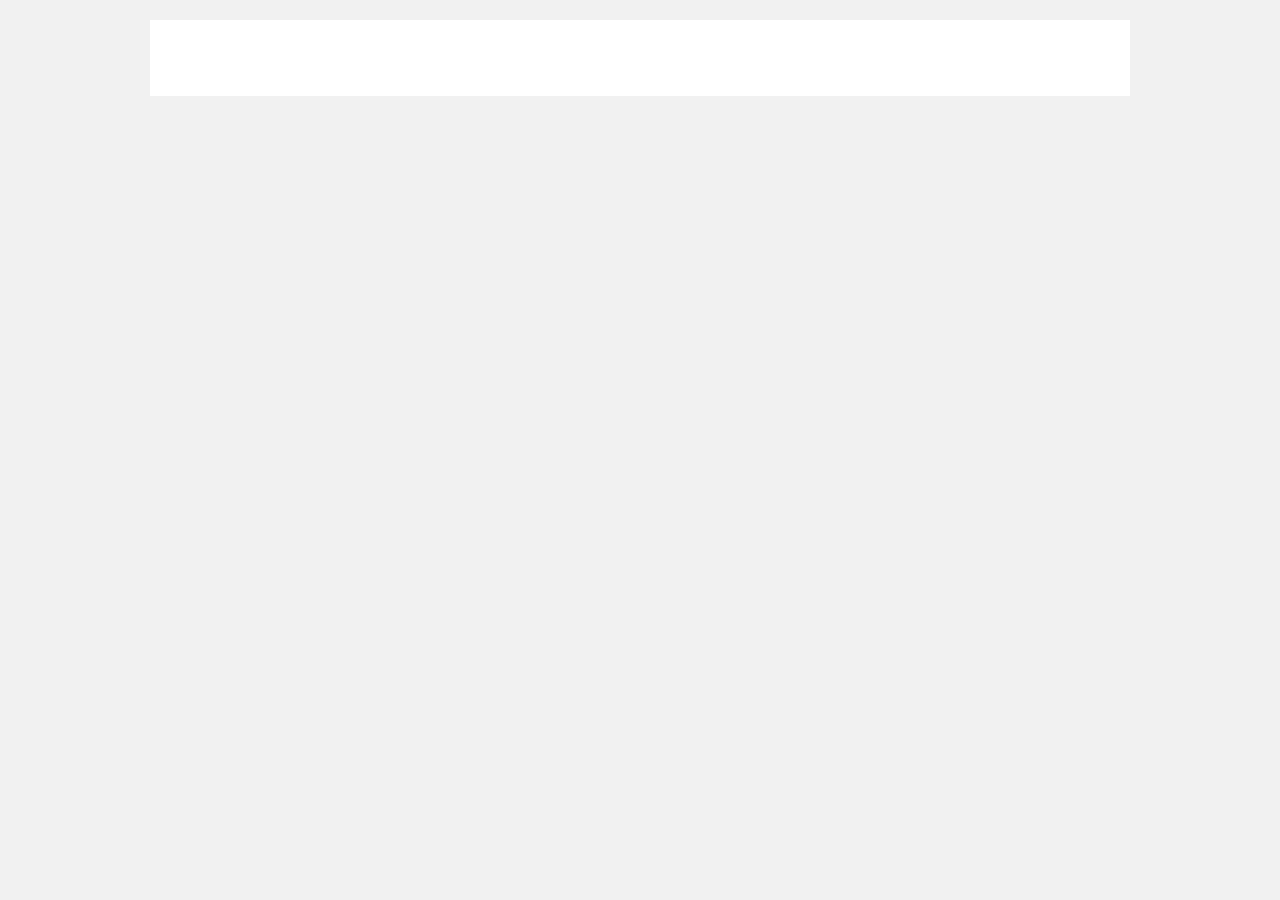
==== FL11_HW1/homework/index.html @ 654b4e23 "Merge remote-tracking branch 'origin/master'" ====
<!DOCTYPE html>
<html lang="en">

<head>
  <meta charset="utf-8">
  <title>HTML Basics</title>
  <link rel="stylesheet" href="style.css">
</head>

<body>
  <div id="wrapper">
    <div id="main">
      <div id="container">
        <div id="content" role="main">
          <!-- TODO: Content goes here -->
        </div>
      </div>
    </div>
  </div>
</body>

</html>
---- FL11_HW1/homework/style.css ----
html,body,div,span,applet,object,iframe,h1,h2,h3,h4,h5,h6,p,blockquote,pre,a,abbr,acronym,address,big,cite,code,del,dfn,em,font,img,ins,kbd,q,s,samp,small,strike,strong,sub,sup,tt,var,b,u,i,center,dl,dt,dd,ol,ul,li,fieldset,form,label,legend,table,caption,tbody,tfoot,thead,tr,th,td{background:transparent;border:0;margin:0;padding:0;vertical-align:baseline}body{line-height:1}h1,h2,h3,h4,h5,h6{clear:both;font-weight:normal}ol,ul{list-style:none}blockquote{quotes:none}blockquote:before,blockquote:after{content:'';content:none}del{text-decoration:line-through}table{border-collapse:collapse;border-spacing:0}a img{border:0}#container{float:left;margin:0 -240px 0 0;width:100%}#primary,#secondary{float:right;overflow:hidden;width:220px}#secondary{clear:right}#footer{clear:both;width:100%}.one-column #content{margin:0 auto;width:640px}.single-attachment #content{margin:0 auto;width:900px}body,input,textarea,.page-title span,.pingback a.url{font-family:Georgia,"Bitstream Charter",serif}h3#comments-title,h3#reply-title,#access .menu,#access div.menu ul,#cancel-comment-reply-link,.form-allowed-tags,#site-info,#site-title,#wp-calendar,.comment-meta,.comment-body tr th,.comment-body thead th,.entry-content label,.entry-content tr th,.entry-content thead th,.entry-meta,.entry-title,.entry-utility,#respond label,.navigation,.page-title,.pingback p,.reply,.widget-title,.wp-caption-text{font-family:"Helvetica Neue",Arial,Helvetica,"Nimbus Sans L",sans-serif}input[type="submit"]{font-family:"Helvetica Neue",Arial,Helvetica,"Nimbus Sans L",sans-serif}pre{font-family:"Courier 10 Pitch",Courier,monospace}code{font-family:Monaco,Consolas,"Andale Mono","DejaVu Sans Mono",monospace}#access .menu-header,div.menu,#colophon,#branding,#main,#wrapper{margin:0 auto;width:940px}#wrapper{background:#fff;margin-top:20px;padding:0 20px}#footer-widget-area{overflow:hidden}#footer-widget-area .widget-area{float:left;margin-right:20px;width:220px}#footer-widget-area #fourth{margin-right:0}#site-info{float:left;font-size:14px;font-weight:bold;width:700px}#site-generator{float:right;width:220px}body{background:#f1f1f1}body,input,textarea{color:#666;font-size:12px;line-height:18px}hr{background-color:#e7e7e7;border:0;clear:both;height:1px;margin-bottom:18px}p{margin-bottom:18px}ul{list-style:square;margin:0 0 18px 1.5em}ol{list-style:decimal;margin:0 0 18px 1.5em}ol ol{list-style:upper-alpha}ol ol ol{list-style:lower-roman}ol ol ol ol{list-style:lower-alpha}ul ul,ol ol,ul ol,ol ul{margin-bottom:0}dl{margin:0 0 24px 0}dt{font-weight:bold}dd{margin-bottom:18px}strong{font-weight:bold}cite,em,i{font-style:italic}big{font-size:131.25%}ins{background:#ffc;text-decoration:none}blockquote{font-style:italic;padding:0 3em}blockquote cite,blockquote em,blockquote i{font-style:normal}pre{background:#f7f7f7;color:#222;line-height:18px;margin-bottom:18px;overflow:auto;padding:1.5em}abbr,acronym{cursor:help}sup,sub{height:0;line-height:1;position:relative;vertical-align:baseline}sup{bottom:1ex}sub{top:.5ex}small{font-size:smaller}input{margin-bottom:10px}input[type="text"],input[type="password"],input[type="email"],input[type="url"],input[type="number"],textarea{background:#f9f9f9;border:1px solid #ccc;box-shadow:inset 1px 1px 1px rgba(0,0,0,0.1);-moz-box-shadow:inset 1px 1px 1px rgba(0,0,0,0.1);-webkit-box-shadow:inset 1px 1px 1px rgba(0,0,0,0.1);padding:2px}a:link{color:#06c}a:visited{color:#743399}a:active,a:hover{color:#ff4b33}.screen-reader-text{clip:rect(1px,1px,1px,1px);overflow:hidden;position:absolute !important;height:1px;width:1px}#header{padding:30px 0 0 0}#site-title{float:left;font-size:30px;line-height:36px;margin:0 0 18px 0;width:700px}#site-title a{color:#000;font-weight:bold;text-decoration:none}#site-description{color:#000;clear:right;float:right;font-style:italic;margin:15px 0 18px 0;opacity:.65;width:220px}#branding img{border-top:4px solid #000;border-bottom:1px solid #000;display:block;float:left}#access{background:#000;display:block;float:left;margin:0 auto;width:940px}#access .menu-header,div.menu{font-size:13px;margin-left:12px;width:928px}#access .menu-header ul,div.menu ul{list-style:none;margin:0}#access .menu-header li,div.menu li{float:left;position:relative}#access a{color:#aaa;display:block;line-height:38px;padding:0 10px;text-decoration:none}#access ul ul{box-shadow:0 3px 3px rgba(0,0,0,0.2);-moz-box-shadow:0 3px 3px rgba(0,0,0,0.2);-webkit-box-shadow:0 3px 3px rgba(0,0,0,0.2);display:none;position:absolute;top:38px;left:0;float:left;width:180px;z-index:99999}#access ul ul li{min-width:180px}#access ul ul ul{left:100%;top:0}#access ul ul a{background:#333;line-height:1em;padding:10px;width:160px;height:auto}#access li:hover>a,#access ul ul:hover>a{background:#333;color:#fff}#access ul li:hover>ul{display:block}#access ul li.current_page_item>a,#access ul li.current_page_ancestor>a,#access ul li.current-menu-ancestor>a,#access ul li.current-menu-item>a,#access ul li.current-menu-parent>a{color:#fff}* html #access ul li.current_page_item a,* html #access ul li.current_page_ancestor a,* html #access ul li.current-menu-ancestor a,* html #access ul li.current-menu-item a,* html #access ul li.current-menu-parent a,* html #access ul li a:hover{color:#fff}#main{clear:both;overflow:hidden;padding:40px 0 0 0}#content{margin-bottom:36px}#content,#content input,#content textarea{color:#333;font-size:16px;line-height:24px}#content p,#content ul,#content ol,#content dd,#content pre,#content hr{margin-bottom:24px}#content ul ul,#content ol ol,#content ul ol,#content ol ul{margin-bottom:0}#content pre,#content kbd,#content tt,#content var{font-size:15px;line-height:21px}#content code{font-size:13px}#content dt,#content th{color:#000}#content h1,#content h2,#content h3,#content h4,#content h5,#content h6{color:#000;line-height:1.5em;margin:0 0 20px 0}#content table{border:1px solid #e7e7e7;margin:0 -1px 24px 0;text-align:left;width:100%}#content tr th,#content thead th{color:#777;font-size:12px;font-weight:bold;line-height:18px;padding:9px 24px;border-right:1px solid #e7e7e7}#content tr td{border-top:1px solid #e7e7e7;padding:6px 24px;border-right:1px solid #e7e7e7}#content tr.odd td{background:#f2f7fc}.hentry{margin:0 0 48px 0}.home .sticky{background:#f2f7fc;border-top:4px solid #000;margin-left:-20px;margin-right:-20px;padding:18px 20px}.single .hentry{margin:0 0 36px 0}.page-title{color:#000;font-size:14px;font-weight:bold;margin:0 0 36px 0}.page-title span{color:#333;font-size:16px;font-style:italic;font-weight:normal}.page-title a:link,.page-title a:visited{color:#777;text-decoration:none}.page-title a:active,.page-title a:hover{color:#ff4b33}#content .entry-title{color:#000;font-size:21px;font-weight:bold;line-height:1.3em;margin-bottom:0}.entry-title a:link,.entry-title a:visited{color:#000;text-decoration:none}.entry-title a:active,.entry-title a:hover{color:#ff4b33}.entry-meta{color:#777;font-size:12px}.entry-meta abbr,.entry-utility abbr{border:0}.entry-meta abbr:hover,.entry-utility abbr:hover{border-bottom:1px dotted #666}.single-author .by-author{position:absolute !important;clip:rect(1px 1px 1px 1px);clip:rect(1px,1px,1px,1px)}.entry-content,.entry-summary{clear:both;padding:12px 0 0 0}.entry-content .more-link{white-space:nowrap}#content .entry-summary p:last-child{margin-bottom:12px}.entry-content fieldset{border:1px solid #e7e7e7;margin:0 0 24px 0;padding:24px}.entry-content fieldset legend{background:#fff;color:#000;font-weight:bold;padding:0 24px}.entry-content input{margin:0 0 24px 0}.entry-content input.file,.entry-content input.button{margin-right:24px}.entry-content label{color:#777;font-size:12px}.entry-content select{margin:0 0 24px 0}.entry-content sup,.entry-content sub{font-size:10px}.entry-content blockquote.left{float:left;margin-left:0;margin-right:24px;text-align:right;width:33%}.entry-content blockquote.right{float:right;margin-left:24px;margin-right:0;text-align:left;width:33%}.page-link{clear:both;color:#000;font-weight:bold;line-height:48px;word-spacing:.5em}.page-link a:link,.page-link a:visited{background:#f1f1f1;color:#333;font-weight:normal;padding:.5em .75em;text-decoration:none}.home .sticky .page-link a{background:#d9e8f7}.page-link a:active,.page-link a:hover{color:#ff4b33}body.page .edit-link{clear:both;display:block}#entry-author-info{background:#f2f7fc;border-top:4px solid #000;clear:both;font-size:14px;line-height:20px;margin:24px 0;overflow:hidden;padding:18px 20px}#entry-author-info #author-avatar{background:#fff;border:1px solid #e7e7e7;float:left;height:60px;margin:0 -104px 0 0;padding:11px}#entry-author-info #author-description{float:left;margin:0 0 0 104px}#entry-author-info h2{color:#000;font-size:100%;font-weight:bold;margin-bottom:0}.entry-utility{clear:both;color:#777;font-size:12px;line-height:18px}.entry-meta a,.entry-utility a{color:#777}.entry-meta a:hover,.entry-utility a:hover{color:#ff4b33}#content .video-player{padding:0}.format-standard .wp-video,.format-standard .wp-audio-shortcode,.format-audio .wp-audio-shortcode,.format-standard .video-player{margin-bottom:24px}.home #content .format-aside p,.home #content .category-asides p{font-size:14px;line-height:20px;margin-bottom:10px;margin-top:0}.format-gallery .size-thumbnail img,.category-gallery .size-thumbnail img{border:10px solid #f1f1f1;margin-bottom:0}.format-gallery .gallery-thumb,.category-gallery .gallery-thumb{float:left;margin-right:20px;margin-top:-4px}.home #content .format-gallery .entry-utility,.home #content .category-gallery .entry-utility{padding-top:4px}.attachment .entry-content .entry-caption{font-size:140%;margin-top:24px}.attachment .entry-content .nav-previous a:before{content:'\2190\00a0'}.attachment .entry-content .nav-next a:after{content:'\00a0\2192'}#content img.size-auto,#content img.size-full,#content img.size-large,#content img.size-medium,#content .entry-attachment img,#content .widget-container img{max-width:100%;height:auto}#ie8 #content img.size-auto,#ie8 #content img.size-full,#ie8 #content img.size-large,#ie8 #content img.size-medium,#ie8 #content .entry-attachment img{width:auto}.alignleft,img.alignleft{display:inline;float:left;margin-right:24px;margin-top:4px}.alignright,img.alignright{display:inline;float:right;margin-left:24px;margin-top:4px}.aligncenter,img.aligncenter{clear:both;display:block;margin-left:auto;margin-right:auto}img.alignleft,img.alignright,img.aligncenter{margin-bottom:12px}.wp-caption{background:#f1f1f1;line-height:18px;margin-bottom:20px;max-width:100%;padding:4px;text-align:center}.wp-caption img{margin:5px 5px 0;max-width:622px}.wp-caption p.wp-caption-text{color:#777;font-size:12px;margin:5px}.wp-smiley{margin:0}.gallery{margin:0 auto 18px}.gallery .gallery-item{float:left;margin-top:0;text-align:center}.gallery-columns-1 .gallery-item{width:100%}.gallery-columns-2 .gallery-item{width:50%}.gallery-columns-3 .gallery-item{width:33%}.gallery-columns-4 .gallery-item{width:25%}.gallery-columns-5 .gallery-item{width:20%}.gallery-columns-6 .gallery-item{width:16%}.gallery-columns-7 .gallery-item{width:14%}.gallery-columns-8 .gallery-item{width:12%}.gallery-columns-9 .gallery-item{width:11%}.gallery-columns-1 img{max-width:620px}.gallery-columns-2 img{max-width:288px}.gallery-columns-3 img{max-width:177px}.gallery-columns-4 img{max-width:122px}.gallery-columns-5 img{max-width:88px}.gallery-columns-6 img{max-width:66px}.gallery-columns-7 img{max-width:50px}.gallery-columns-8 img{max-width:39px}.gallery-columns-9 img{max-width:29px}.gallery-item img{height:auto}.gallery-columns-2 .attachment-medium{max-width:92%;height:auto}.gallery-columns-4 .attachment-thumbnail{max-width:84%;height:auto}.gallery .gallery-caption{color:#777;font-size:12px;margin:0 0 12px}.gallery dl{margin:0}.gallery img{border:10px solid #f1f1f1}.gallery br+br{display:none}#content .entry-attachment img{display:block;margin:0 auto}.navigation{color:#777;font-size:12px;line-height:18px;overflow:hidden}.navigation a:link,.navigation a:visited{color:#777;text-decoration:none}.navigation a:active,.navigation a:hover{color:#ff4b33}.nav-previous{float:left;width:50%}.nav-next{float:right;text-align:right;width:50%}#nav-above{margin:0 0 18px 0}#nav-above{display:none}.paged #nav-above,.single #nav-above{display:block}#nav-below{margin:-18px 0 0 0}#comments{clear:both}#comments .navigation{padding:0 0 18px 0}h3#comments-title,h3#reply-title{color:#000;font-size:20px;font-weight:bold;margin-bottom:0}h3#comments-title{padding:24px 0}.commentlist{list-style:none;margin:0}.commentlist li.comment{border-bottom:1px solid #e7e7e7;line-height:24px;margin:0 0 24px 0;padding:0 0 0 56px;position:relative}.commentlist li:last-child{border-bottom:0;margin-bottom:0}#comments .comment-body ul,#comments .comment-body ol{margin-bottom:18px}#comments .comment-body p:last-child{margin-bottom:6px}#comments .comment-body blockquote p:last-child{margin-bottom:24px}.commentlist ol{list-style:decimal}.commentlist .avatar{position:absolute;top:4px;left:0}.comment-author cite{color:#000;font-style:normal;font-weight:bold}.comment-author .says{font-style:italic}.comment-meta{font-size:12px;margin:0 0 18px 0}.comment-meta a:link,.comment-meta a:visited{color:#777;text-decoration:none}.comment-meta a:active,.comment-meta a:hover{color:#ff4b33}.commentlist .bypostauthor>div{background:#f2f7fc;border-top:4px solid #000;margin-bottom:10px;padding:10px 0 0 20px}.reply{font-size:12px;padding:0 0 24px 0}.reply a,a.comment-edit-link{color:#777}.reply a:hover,a.comment-edit-link:hover{color:#ff4b33}.commentlist .children{list-style:none;margin:0}.commentlist .children li{border:0;margin:0}.nopassword,.nocomments{display:none}#comments .pingback{border-bottom:1px solid #e7e7e7;margin-bottom:18px;padding-bottom:18px}.commentlist li.comment+li.pingback{margin-top:-6px}#comments .pingback p{color:#777;display:block;font-size:12px;line-height:18px;margin:0}#comments .pingback .url{font-size:13px;font-style:italic}input[type="submit"]{color:#333}form{text-align:right}input{width:200px}#respond{border-top:1px solid #e7e7e7;margin:24px 0;overflow:hidden;position:relative}#respond p{margin:0}#respond .comment-notes{margin-bottom:1em}.form-allowed-tags{line-height:1em}.children #respond{margin:0 48px 0 0}h3#reply-title{margin:18px 0}#comments-list #respond{margin:0 0 18px 0}#comments-list ul #respond{margin:0}#cancel-comment-reply-link{font-size:12px;font-weight:normal;line-height:18px}#respond .required{color:#ff4b33;font-weight:bold}#respond label{color:#777;font-size:12px}#respond input{margin:0 0 9px;width:98%}#respond textarea{width:98%}#respond .form-allowed-tags{color:#777;font-size:12px;line-height:18px}#respond .form-allowed-tags code{font-size:11px}#respond .form-submit{margin:12px 0}#respond .form-submit input{font-size:14px;width:auto}.widget-area ul{list-style:none;margin-left:0}.widget-area ul ul{list-style:square;margin-left:1.3em}.widget-area select{max-width:100%}.widget_search #s{width:60%}.widget_search label{display:none}.widget-container{word-wrap:break-word;-webkit-hyphens:auto;-moz-hyphens:auto;hyphens:auto;margin:0 0 18px 0}.widget-container .wp-caption img{margin:auto}.widget-container.widget_image .wp-caption{width:auto}.widget-container.widget_image .wp-caption img{margin-left:-8px}.widget-title{color:#222;font-size:14px;font-weight:bold}.widget-area a:link,.widget-area a:visited{text-decoration:none}.widget-area a:active,.widget-area a:hover{text-decoration:underline}.widget-area .entry-meta{font-size:11px}#wp_tag_cloud div{line-height:1.6em}#wp-calendar{width:100%}#wp-calendar caption{color:#222;font-size:14px;font-weight:bold;padding-bottom:4px;text-align:left}#wp-calendar thead{font-size:11px}#wp-calendar tbody{color:#aaa}#wp-calendar tbody td{background:#f5f5f5;border:1px solid #fff;padding:3px 0 2px;text-align:center}#wp-calendar tbody .pad{background:0}#wp-calendar tfoot #next{text-align:right}.widget_rss a.rsswidget{color:#000}.widget_rss a.rsswidget:hover{color:#ff4b33}.widget_rss .widget-title img{width:11px;height:11px}#main .widget-area ul{margin-left:0;padding:0 20px 0 0}#main .widget-area ul ul{border:0;margin-left:1.3em;padding:0}#main .widget-container.music-player ul{margin:0}#footer{margin-bottom:20px}#colophon{border-top:4px solid #000;margin-top:-4px;overflow:hidden;padding:18px 0}#site-info{font-weight:bold}#site-info a{color:#000;text-decoration:none}#site-generator{font-style:italic;position:relative}#site-generator a{background:url(images/wordpress.png) center left no-repeat;color:#666;display:inline-block;line-height:16px;padding-left:20px;text-decoration:none}#site-generator a:hover{text-decoration:underline}img#wpstats{display:block;margin:0 auto 10px}pre{-webkit-text-size-adjust:140%}code{-webkit-text-size-adjust:160%}#access,.entry-meta,.entry-utility,.navigation,.widget-area{-webkit-text-size-adjust:120%}#site-description{-webkit-text-size-adjust:none}@media print{body{background:none !important}#wrapper{clear:both !important;display:block !important;float:none !important;position:relative !important}#header{border-bottom:2pt solid #000;padding-bottom:18pt}#colophon{border-top:2pt solid #000}#site-title,#site-description{float:none;line-height:1.4em;margin:0;padding:0}#site-title{font-size:13pt}.entry-content{font-size:14pt;line-height:1.6em}.entry-title{font-size:21pt}#access,#branding img,#respond,.comment-edit-link,.edit-link,.navigation,.page-link,.widget-area{display:none !important}#container,#header,#footer{margin:0;width:100%}#content,.one-column #content{margin:24pt 0 0;width:100%}.wp-caption p{font-size:11pt}#site-info,#site-generator{float:none;width:auto}#colophon{width:auto}img#wpstats{display:none}#site-generator a{margin:0;padding:0}#entry-author-info{border:1px solid #e7e7e7}#main{display:inline}.home .sticky{border:0}}img{width:140px;vertical-align:middle;display:block;margin:0 auto;margin-left:calc(50% - 50px);margin-bottom:20px}nav>a{padding:10px;color:#0279c1}nav>a b:hover{color:#00527a}nav>a:visited{color:#0279c1}article{padding-left:10px}footer{margin-top:20px;padding:40px 20px;text-align:center;background:#3333}
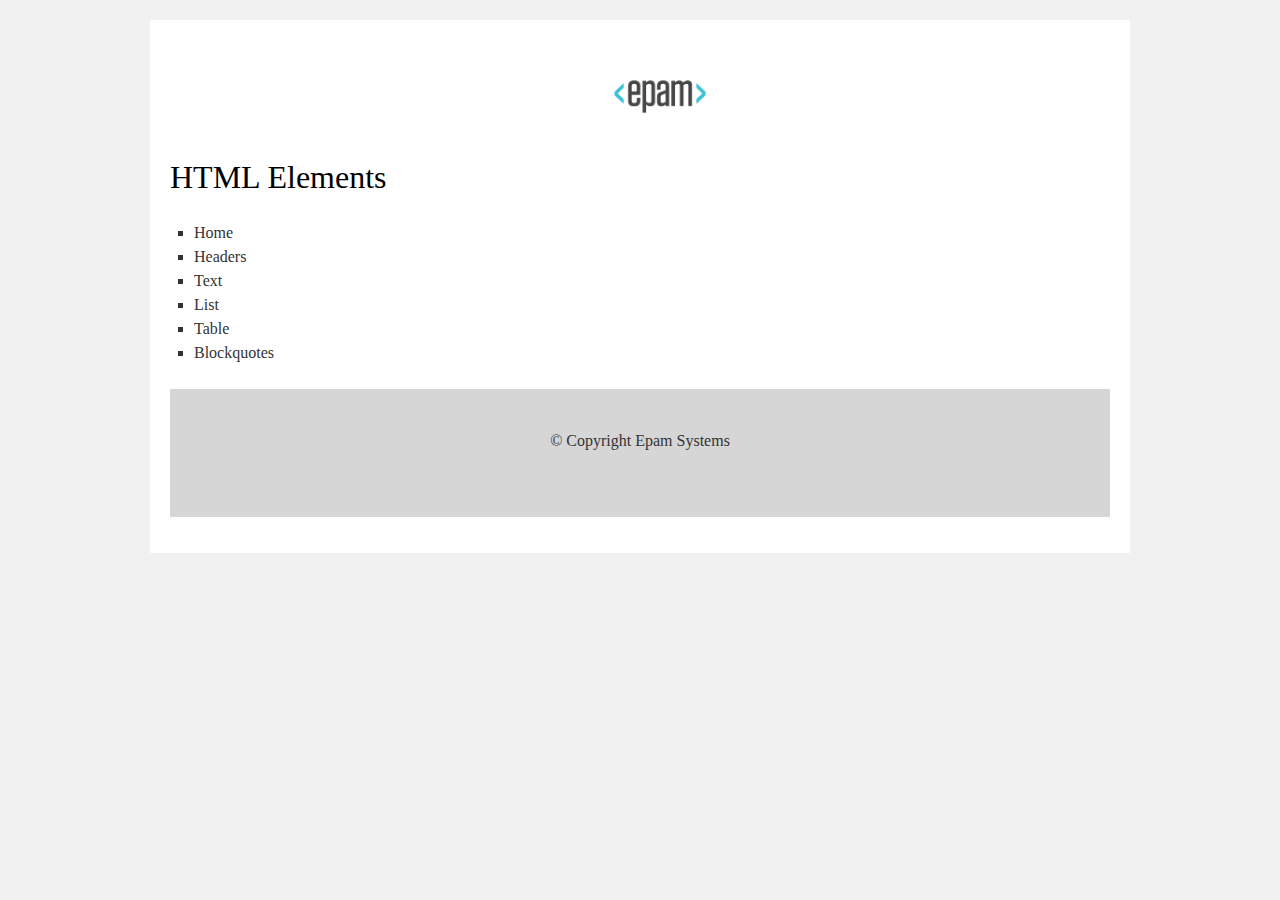
==== commit 3664e2d7: "Merge remote-tracking branch 'origin/master'" ====
--- a/FL11_HW1/homework/index.html
+++ b/FL11_HW1/homework/index.html
@@ -13,6 +13,25 @@
       <div id="container">
         <div id="content" role="main">
           <!-- TODO: Content goes here -->
+          <header>
+            <img src="logo.png" alt="EPAM" />
+            <h1>HTML Elements</h1>
+          </header>
+          <section>
+            <nav>
+              <ul>
+                <li>Home</li>
+                <li>Headers</li>
+                <li>Text</li>
+                <li>List</li>
+                <li>Table</li>
+                <li>Blockquotes</li>
+              </ul>
+            </nav>
+          </section>
+          <footer>
+            <p align="center">&copy; Copyright Epam Systems</p>
+          </footer>
         </div>
       </div>
     </div>
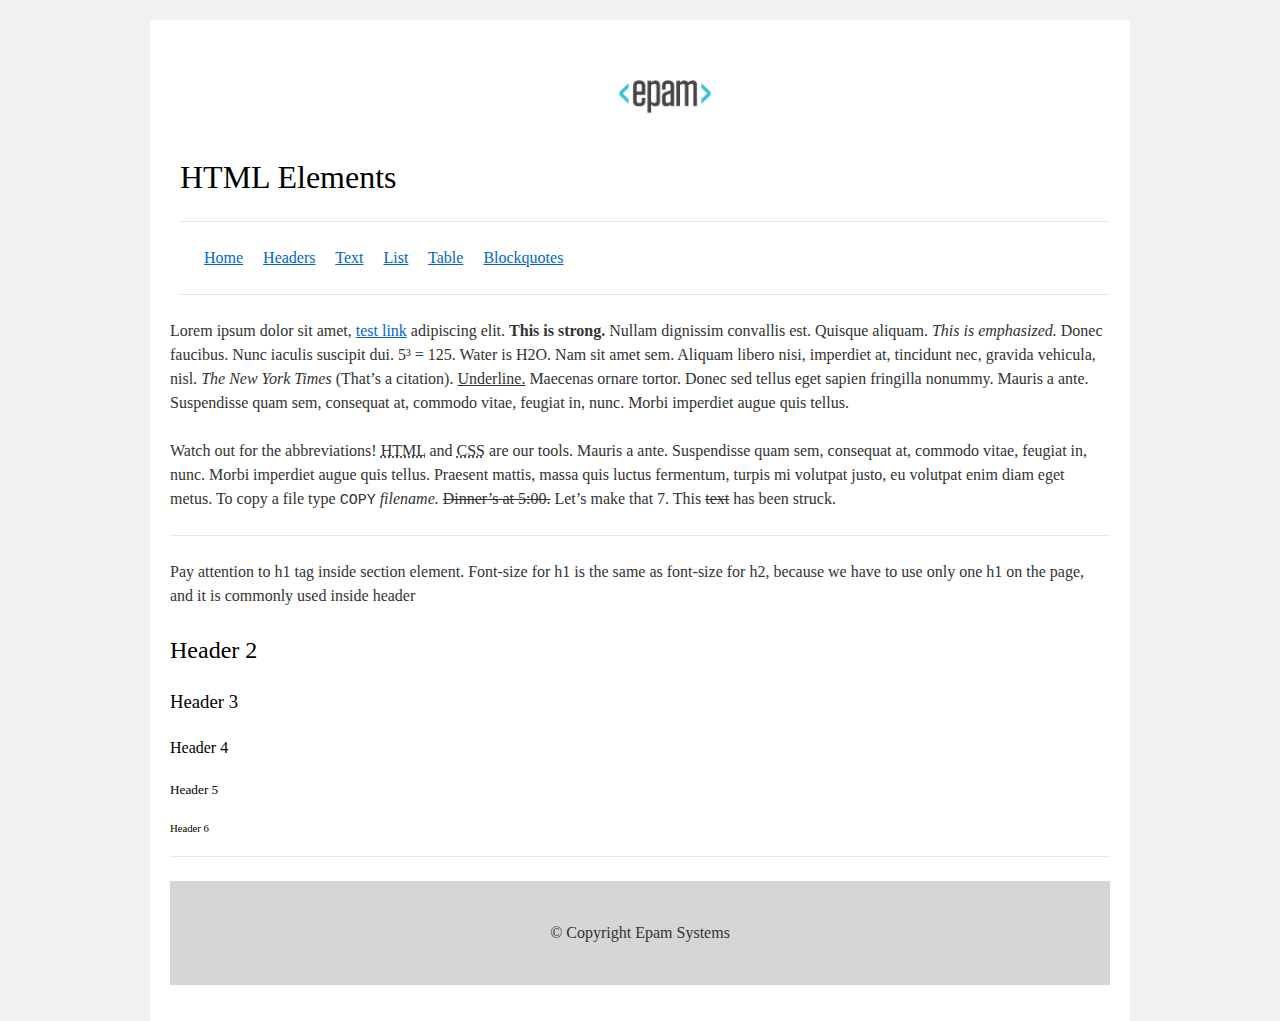
==== commit 2f68fafd: "Merge remote-tracking branch 'origin/master'" ====
--- a/FL11_HW1/homework/index.html
+++ b/FL11_HW1/homework/index.html
@@ -13,24 +13,67 @@
       <div id="container">
         <div id="content" role="main">
           <!-- TODO: Content goes here -->
-          <header>
-            <img src="logo.png" alt="EPAM" />
-            <h1>HTML Elements</h1>
-          </header>
+          <article>
+            <header>
+              <img src="logo.png" alt="EPAM" />
+              <h1>HTML Elements</h1>
+              <hr>
+              <nav>
+                <ul>
+                  <a href="#">Home</a>&emsp;
+                  <a href="#">Headers</a>&emsp;
+                  <a href="#">Text</a>&emsp;
+                  <a href="#">List</a>&emsp;
+                  <a href="#">Table</a>&emsp;
+                  <a href="#">Blockquotes</a>
+                </ul>
+              </nav>
+              <hr>
+            </header>
+          </article>
           <section>
-            <nav>
-              <ul>
-                <li>Home</li>
-                <li>Headers</li>
-                <li>Text</li>
-                <li>List</li>
-                <li>Table</li>
-                <li>Blockquotes</li>
-              </ul>
-            </nav>
+            <p>
+              Lorem ipsum dolor sit amet, <a href="#">test link</a> adipiscing elit.
+              <b>This is strong.</b>
+              Nullam dignissim convallis est. Quisque aliquam.
+              <em>This is emphasized.</em>
+              Donec faucibus. Nunc iaculis suscipit dui. 5&sup3; = 125. Water is H2O.
+              Nam sit amet sem. Aliquam libero nisi, imperdiet at, tincidunt nec, gravida vehicula, nisl.
+              <em>The New York Times</em>
+              (That&#8217;s a citation).
+              <u>Underline.</u>
+              Maecenas ornare tortor. Donec sed tellus eget sapien fringilla nonummy. Mauris a ante.
+              Suspendisse quam sem, consequat at, commodo vitae, feugiat in, nunc. Morbi imperdiet augue quis tellus.
+              <br>
+              <br>
+              Watch out for the abbreviations!
+              <abbr title="Hyper Text Markup Language">HTML</abbr>
+              and
+              <abbr title="Cascading Style Sheets">CSS</abbr>
+              are our tools. Mauris a ante. Suspendisse quam sem, consequat at, commodo vitae, feugiat in, nunc.
+              Morbi imperdiet augue quis tellus. Praesent mattis, massa quis luctus fermentum, turpis mi volutpat justo, eu volutpat enim diam eget metus.
+              To copy a file type
+              <tt>COPY</tt>
+              <em>filename.</em>
+              <del>Dinner&#8217;s at 5:00.</del>
+              Let&#8217;s make that 7.
+              This <del>text</del> has been struck.
+            </p>
+            <hr>
+            <p>
+              Pay attention to h1 tag inside section element. Font-size for h1 is the same as font-size for h2,
+              because we have to use only one h1 on the page, and it is commonly used inside header
+            </p>
+            <h2>Header 2</h2>
+            <h3>Header 3</h3>
+            <h4>Header 4</h4>
+            <h5>Header 5</h5>
+            <h6>Header 6</h6>
+            <hr>
+
           </section>
           <footer>
-            <p align="center">&copy; Copyright Epam Systems</p>
+            &copy; Copyright Epam Systems
           </footer>
         </div>
       </div>
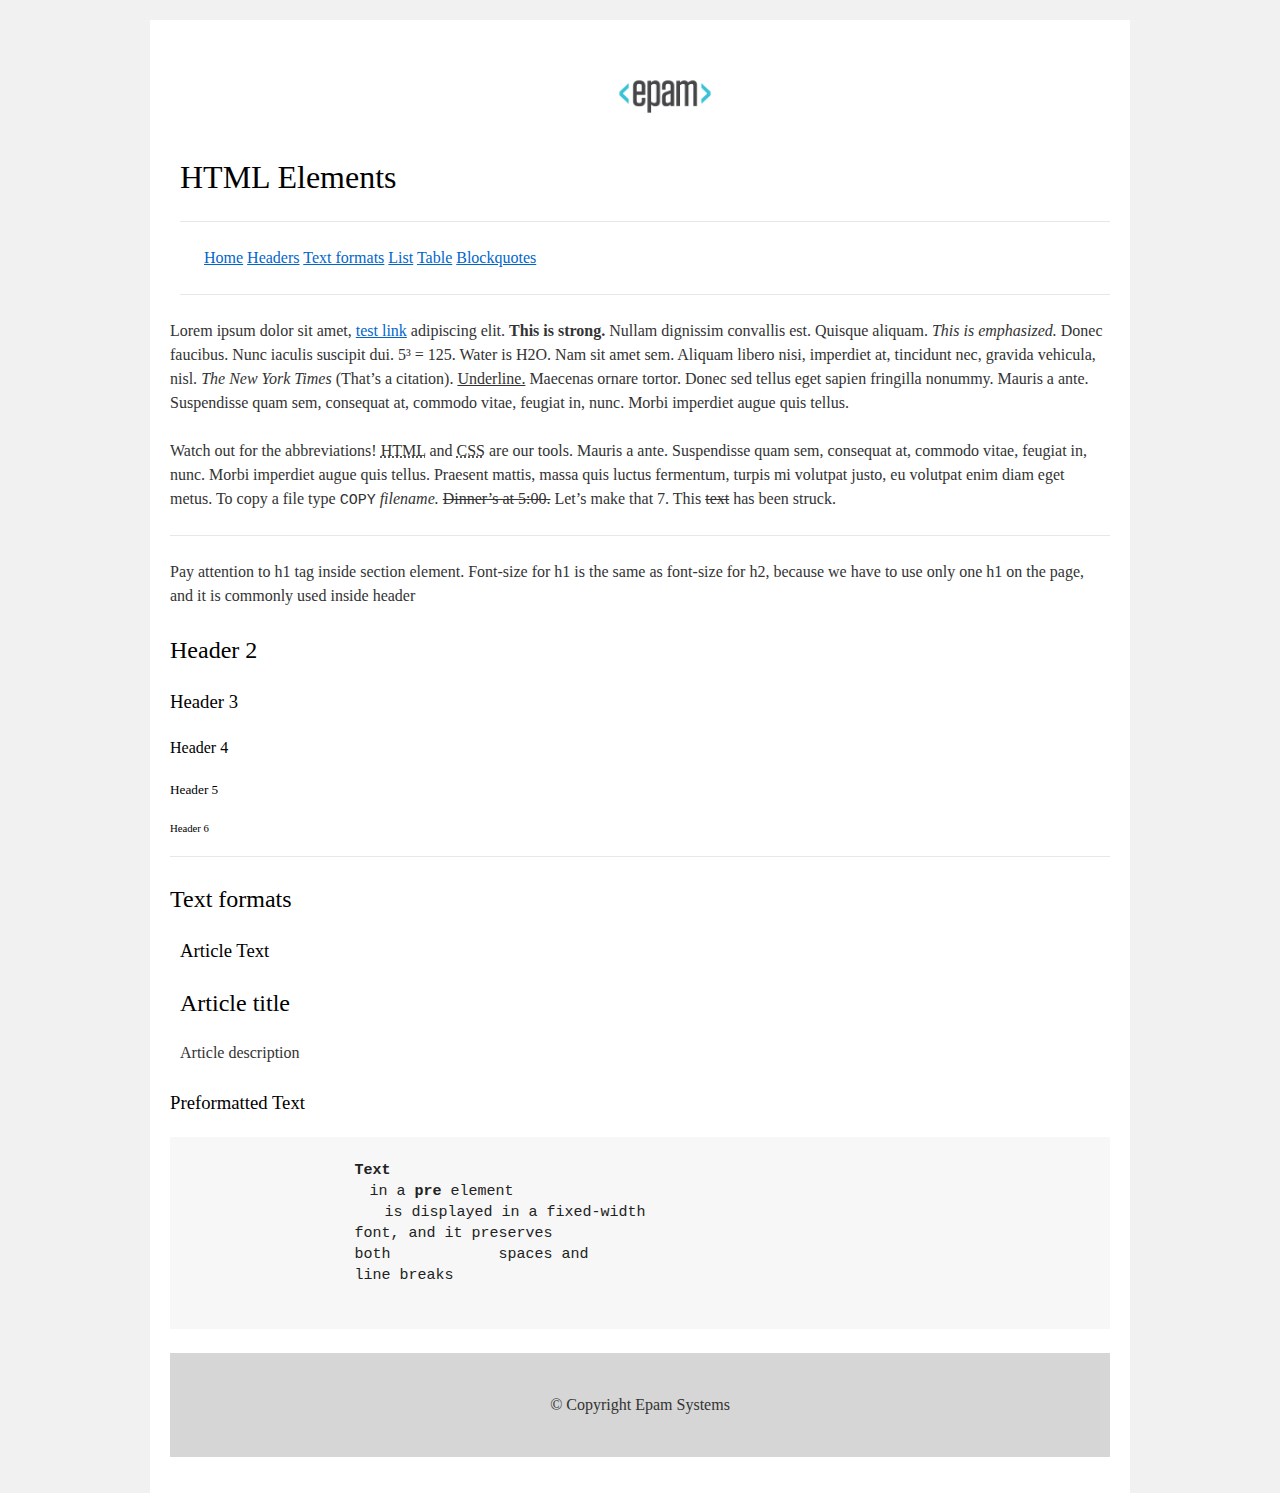
==== commit c9c0d857: "change" ====
--- a/FL11_HW1/homework/index.html
+++ b/FL11_HW1/homework/index.html
@@ -13,6 +13,7 @@
       <div id="container">
         <div id="content" role="main">
           <!-- TODO: Content goes here -->
+
           <article>
             <header>
               <img src="logo.png" alt="EPAM" />
@@ -20,17 +21,18 @@
               <hr>
               <nav>
                 <ul>
-                  <a href="#">Home</a>&emsp;
-                  <a href="#">Headers</a>&emsp;
-                  <a href="#">Text</a>&emsp;
-                  <a href="#">List</a>&emsp;
-                  <a href="#">Table</a>&emsp;
-                  <a href="#">Blockquotes</a>
+                    <a href="#home">Home</a>
+                    <a href="#headers">Headers</a>
+                    <a href="#text-formats">Text formats</a>
+                    <a href="#list">List</a>
+                    <a href="#table">Table</a>
+                    <a href="#blockquotes">Blockquotes</a>
                 </ul>
               </nav>
               <hr>
             </header>
           </article>
+
           <section>
             <p>
               Lorem ipsum dolor sit amet, <a href="#">test link</a> adipiscing elit.
@@ -59,17 +61,39 @@
               Let&#8217;s make that 7.
               This <del>text</del> has been struck.
             </p>
+
             <hr>
+
             <p>
               Pay attention to h1 tag inside section element. Font-size for h1 is the same as font-size for h2,
               because we have to use only one h1 on the page, and it is commonly used inside header
             </p>
+
             <h2>Header 2</h2>
             <h3>Header 3</h3>
             <h4>Header 4</h4>
             <h5>Header 5</h5>
             <h6>Header 6</h6>
+
             <hr>
+
+              <h2>Text formats</h2>
+              <article>
+                  <h3>Article Text</h3>
+                  <h2>Article title</h2>
+                  <p>Article description</p>
+              </article>
+
+              <h3>Preformatted Text</h3>
+
+              <pre>
+                  <b>Text</b>
+                  &emsp;in a <b>pre</b> element
+                  &emsp;&emsp;is displayed in a fixed-width
+                  font, and it preserves
+                  both &emsp;&emsp;&emsp;&emsp;&emsp;&emsp; spaces and
+                  line breaks
+              </pre>
 
           </section>
           <footer>
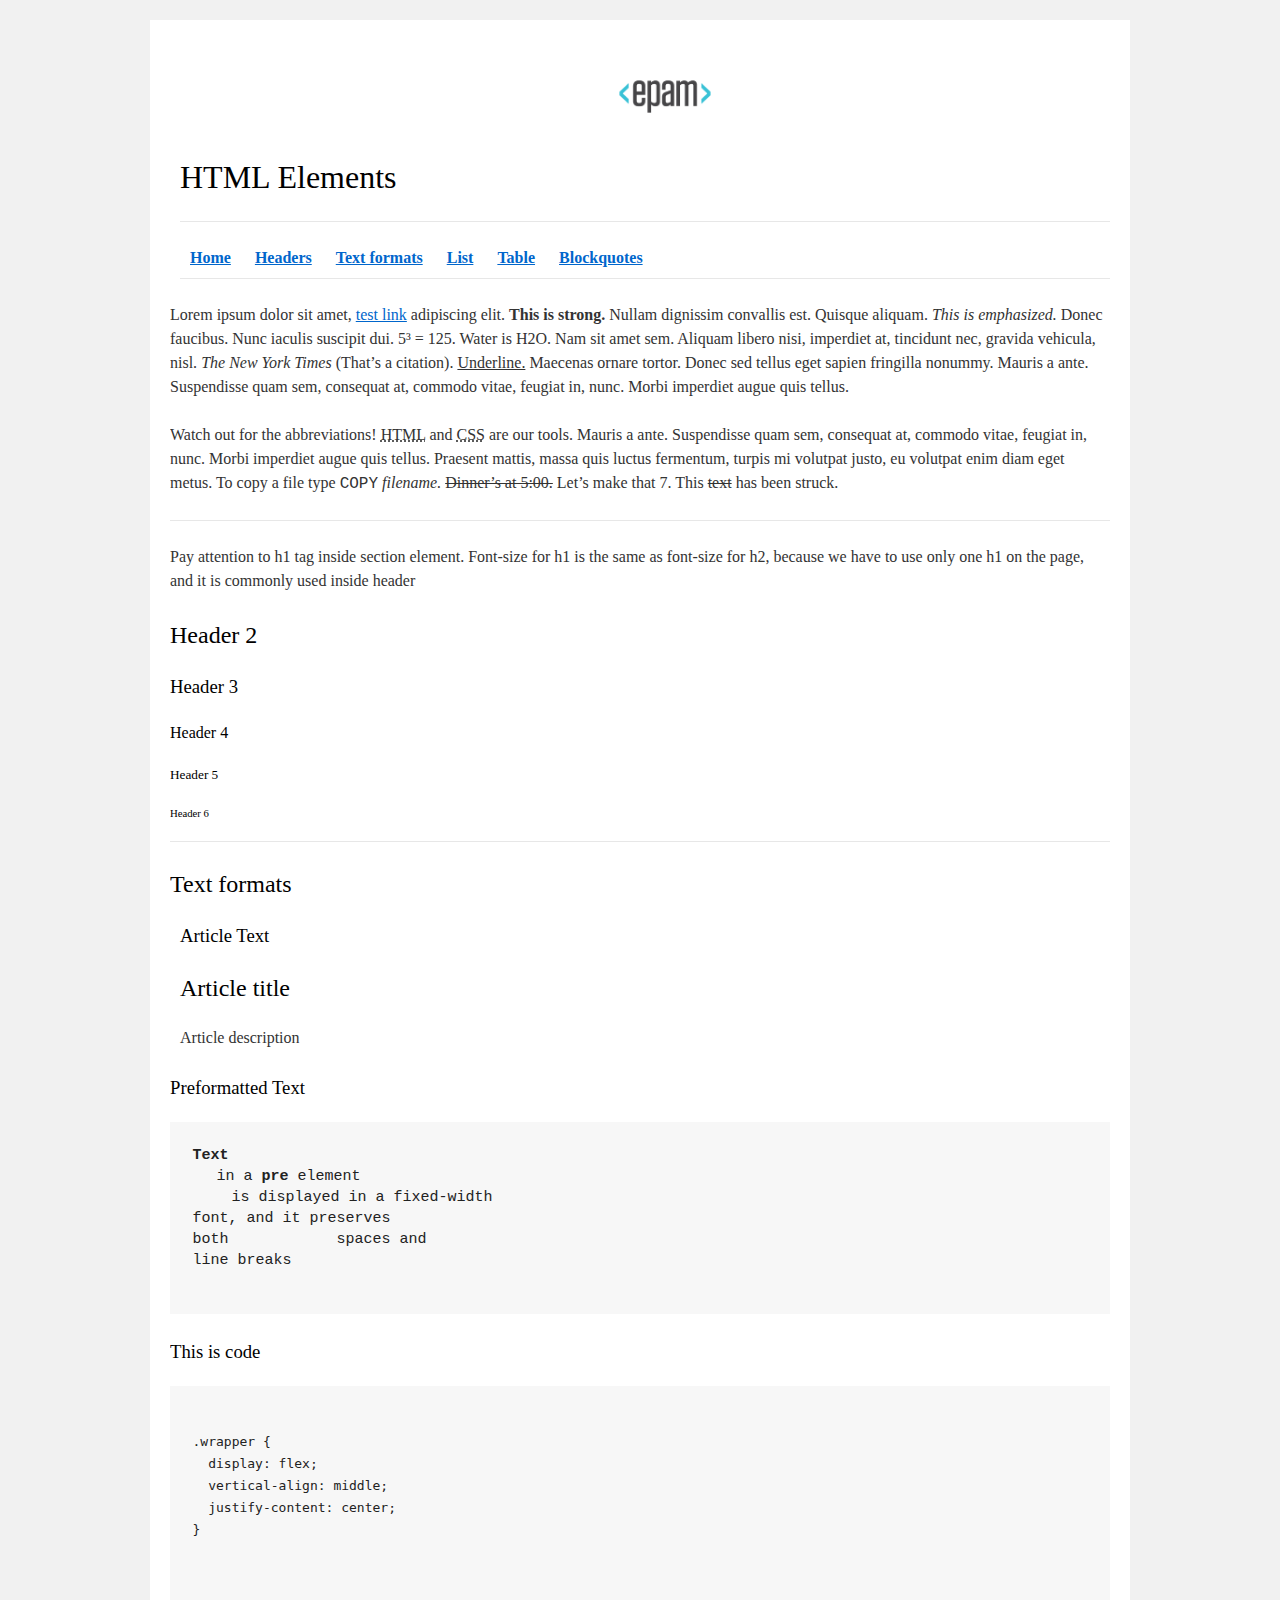
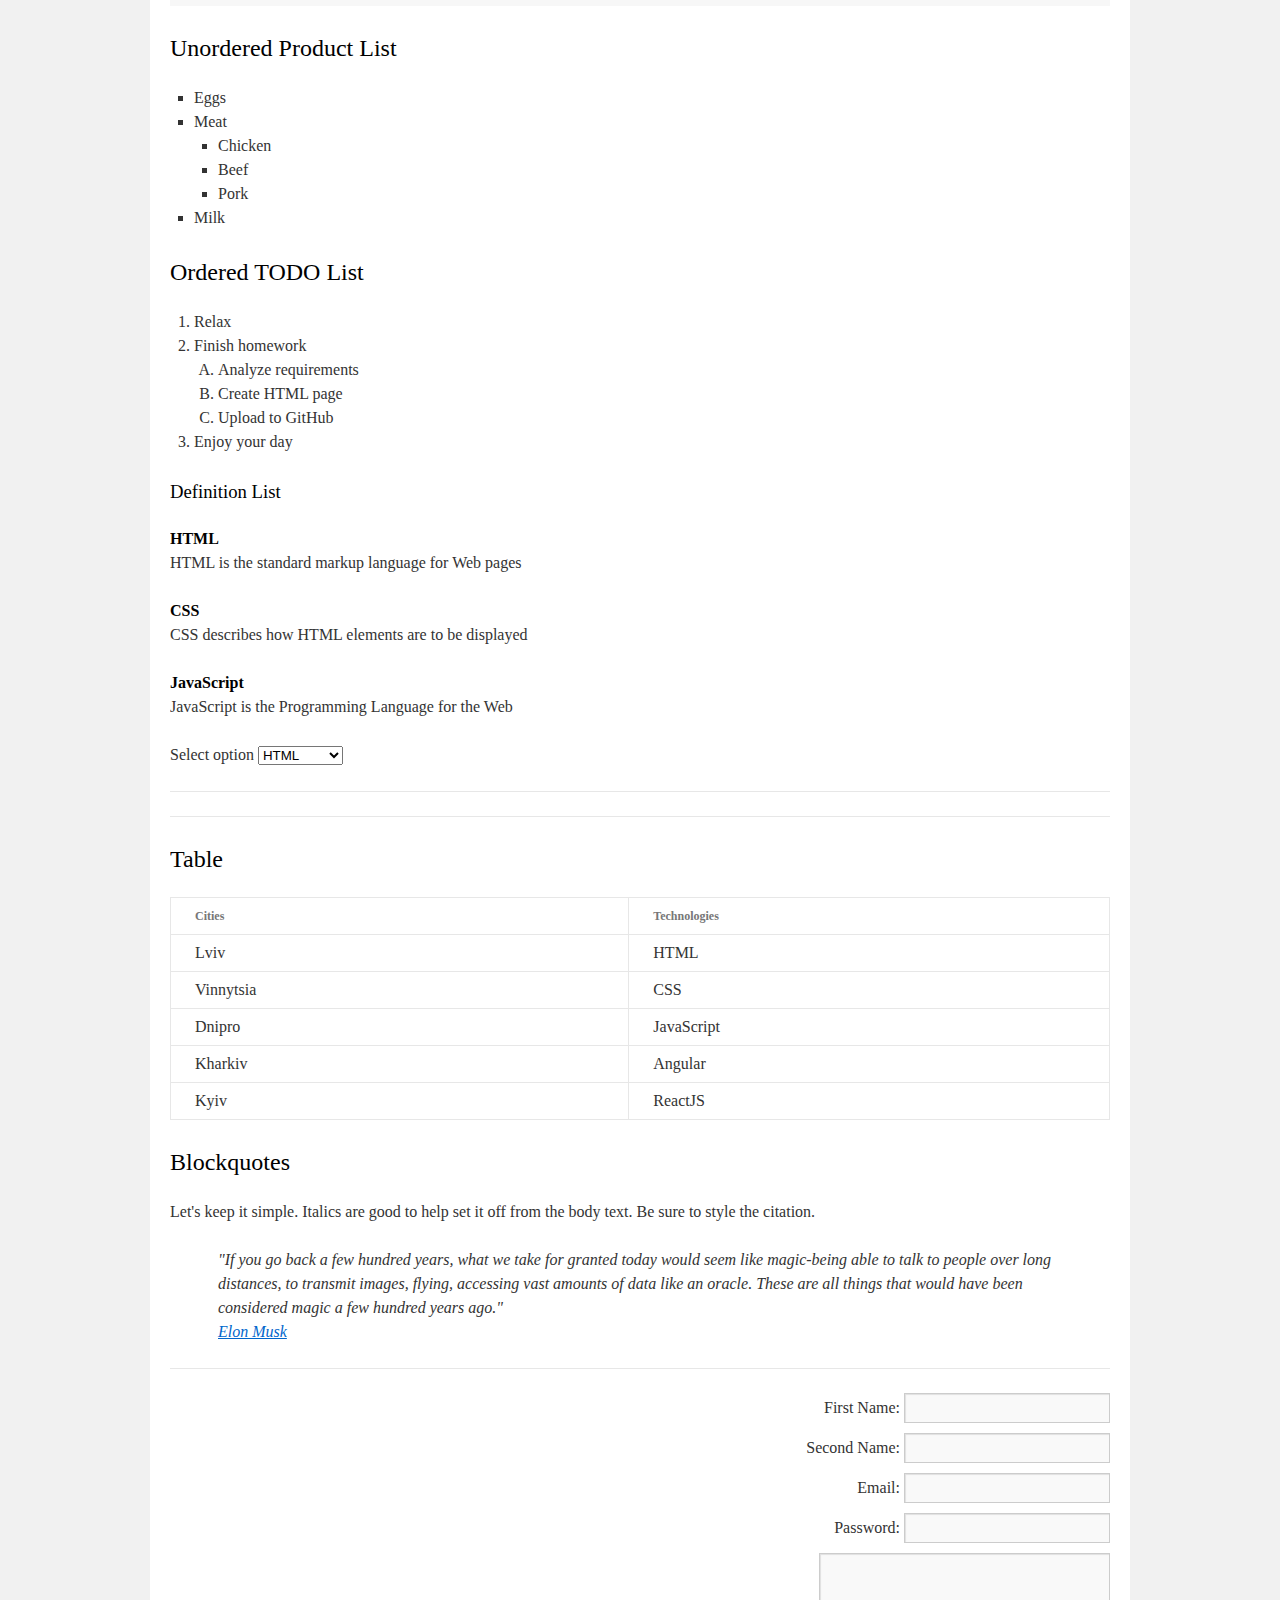
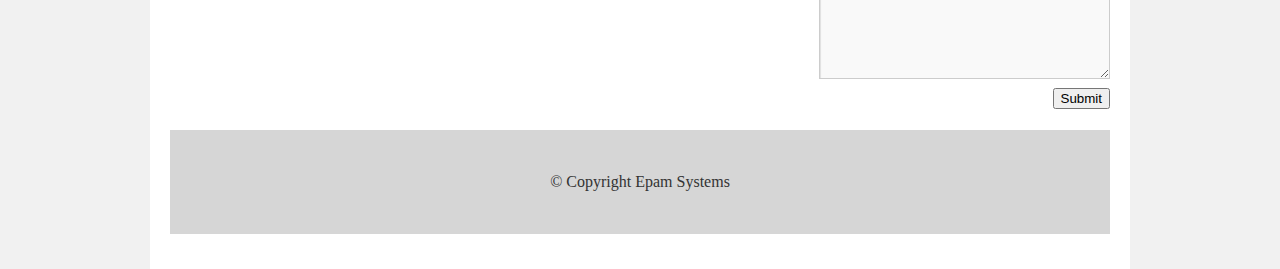
==== commit 34a0532d: "final change" ====
--- a/FL11_HW1/homework/index.html
+++ b/FL11_HW1/homework/index.html
@@ -20,14 +20,12 @@
               <h1>HTML Elements</h1>
               <hr>
               <nav>
-                <ul>
-                    <a href="#home">Home</a>
-                    <a href="#headers">Headers</a>
-                    <a href="#text-formats">Text formats</a>
-                    <a href="#list">List</a>
-                    <a href="#table">Table</a>
-                    <a href="#blockquotes">Blockquotes</a>
-                </ul>
+                    <a href="#home"><b>Home</b></a>
+                    <a href="#headers"><b>Headers</b></a>
+                    <a href="#text-formats"><b>Text formats</b></a>
+                    <a href="#list"><b>List</b></a>
+                    <a href="#table"><b>Table</b></a>
+                    <a href="#blockquotes"><b>Blockquotes</b></a>
               </nav>
               <hr>
             </header>
@@ -55,7 +53,7 @@
               are our tools. Mauris a ante. Suspendisse quam sem, consequat at, commodo vitae, feugiat in, nunc.
               Morbi imperdiet augue quis tellus. Praesent mattis, massa quis luctus fermentum, turpis mi volutpat justo, eu volutpat enim diam eget metus.
               To copy a file type
-              <tt>COPY</tt>
+              <samp>COPY</samp>
               <em>filename.</em>
               <del>Dinner&#8217;s at 5:00.</del>
               Let&#8217;s make that 7.
@@ -87,14 +85,121 @@
               <h3>Preformatted Text</h3>
 
               <pre>
-                  <b>Text</b>
-                  &emsp;in a <b>pre</b> element
-                  &emsp;&emsp;is displayed in a fixed-width
-                  font, and it preserves
-                  both &emsp;&emsp;&emsp;&emsp;&emsp;&emsp; spaces and
-                  line breaks
+<b>Text</b>
+&emsp; in a <b>pre</b> element
+&emsp;&emsp; is displayed in a fixed-width
+font, and it preserves
+both &emsp;&emsp;&emsp;&emsp;&emsp;&emsp; spaces and
+line breaks
               </pre>
 
+              <h3>This is code</h3>
+              <pre>
+                  <code>
+.wrapper {
+  display: flex;
+  vertical-align: middle;
+  justify-content: center;
+}
+                  </code>
+              </pre>
+
+              <h2>Unordered Product List</h2>
+              <ul>
+                  <li>Eggs</li>
+                  <li>Meat
+                      <ul>
+                          <li>Chicken</li>
+                          <li>Beef</li>
+                          <li>Pork</li>
+                      </ul>
+                  </li>
+                  <li>Milk</li>
+              </ul>
+
+              <h2>Ordered TODO List</h2>
+              <ol>
+                  <li>Relax</li>
+                  <li>Finish homework
+                      <ol>
+                          <li>Analyze requirements</li>
+                          <li>Create HTML page</li>
+                          <li>Upload to GitHub</li>
+                      </ol>
+                  </li>
+                  <li>Enjoy your day</li>
+              </ol>
+
+              <h3>Definition List</h3>
+              <dl>
+                  <dt>HTML</dt>
+                  <dd>HTML is the standard markup language for Web pages</dd>
+                  <dt>CSS</dt>
+                  <dd>CSS describes how HTML elements are to be displayed</dd>
+                  <dt>JavaScript</dt>
+                  <dd>JavaScript is the Programming Language for the Web</dd>
+              </dl>
+              <p>
+                  Select option
+                  <select size="1" name="select-options">
+                      <option value="">HTML</option>
+                      <option value="">CSS</option>
+                      <option value="">JavaScript</option>
+                    </select>
+              </p>
+
+              <hr>
+              <hr>
+
+              <h2>Table</h2>
+              <table>
+                  <tr>
+                      <th>Cities</th>
+                      <th>Technologies</th>
+                  </tr>
+                  <tr>
+                      <td>Lviv</td>
+                      <td>HTML</td>
+                  </tr>
+                  <tr>
+                      <td>Vinnytsia</td>
+                      <td>CSS</td>
+                  </tr>
+                  <tr>
+                      <td>Dnipro</td>
+                      <td>JavaScript</td>
+                  </tr>
+                  <tr>
+                      <td>Kharkiv</td>
+                      <td>Angular</td>
+                  </tr>
+                  <tr>
+                      <td>Kyiv</td>
+                      <td>ReactJS</td>
+                  </tr>
+              </table>
+
+              <h2>Blockquotes</h2>
+              <p>
+                  Let's keep it simple. Italics are good to help set it off from the body text. Be sure to style the citation.
+              </p>
+              <blockquote cite="">
+                  <p>
+                      "If you go back a few hundred years, what we take for granted today would seem like magic-being able to talk to people over long distances, to transmit images, flying, accessing vast amounts of data like an oracle. These are all things that would have been considered magic a few hundred years ago."<br>
+                      <a href="#">Elon Musk</a>
+                  </p>
+              </blockquote>
+
+              <hr>
+
+              <form method="post" action="#">
+                  <label>First Name: <input type="text" name="first-name"></label><br>
+                  <label>Second Name: <input type="text" name="last-name"></label><br>
+                  <label>Email: <input type="email" name="email"></label><br>
+                  <label>Password: <input type="password" name="password"></label><br>
+                  <textarea name="textarea" id="textarea" cols="30" rows="5"></textarea><br>
+                  <button type="submit">Submit</button>
+              </form>
           </section>
           <footer>
             &copy; Copyright Epam Systems
